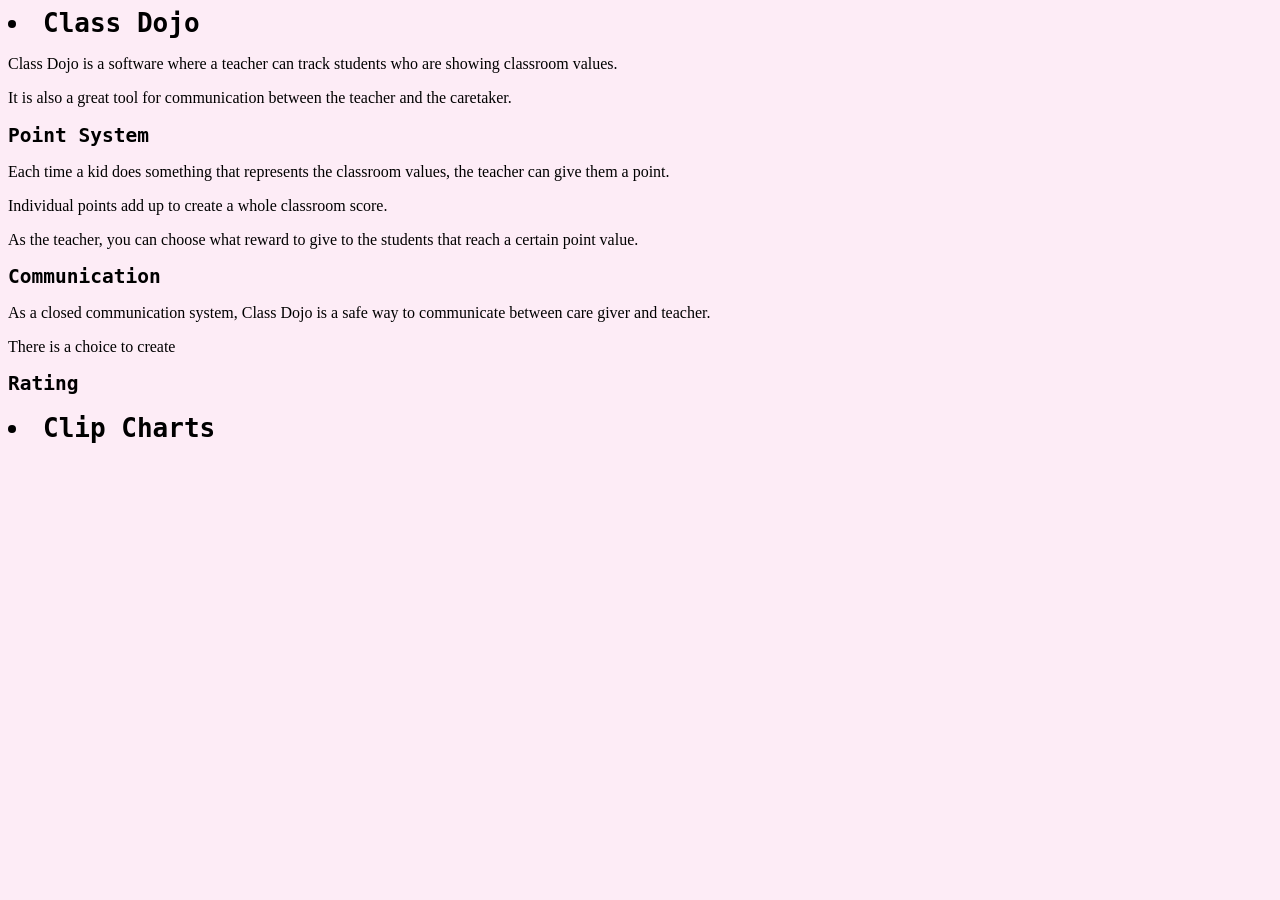
==== Final Project/Classroom Management.html @ 88a7e7cc "Final Project" ====
<html>
    <head>
        <title>Classroom Managemnet</title>
    </head>
    
    <body style="background-image: url('P3Background.png');">
        <h1 style="font-family: monospace;"><li>Class Dojo</li></h1>
            <p>Class Dojo is a software where a teacher can track students who are showing classroom values. </p>
            <p> It is also a great tool for communication between the teacher and the caretaker.</p>
        <h2 style="font-family: monospace;">Point System</h2>
            <p>Each time a kid does something that represents the classroom values, the teacher can give them a point.</p>
            <p>Individual points add up to create a whole classroom score.</p>
            <p>As the teacher, you can choose what reward to give to the students that reach a certain point value.</p>
        <h2 style="font-family: monospace;">Communication</h2>
            <p>As a closed communication system, Class Dojo is a safe way to communicate between care giver and teacher.</p>
            <p>There is a choice to create </p>
            <h2 style="font-family: monospace;">Rating</h2>

        <h1 style="font-family: monospace;"><li>Clip Charts</li></h1>
    </body>
</html>
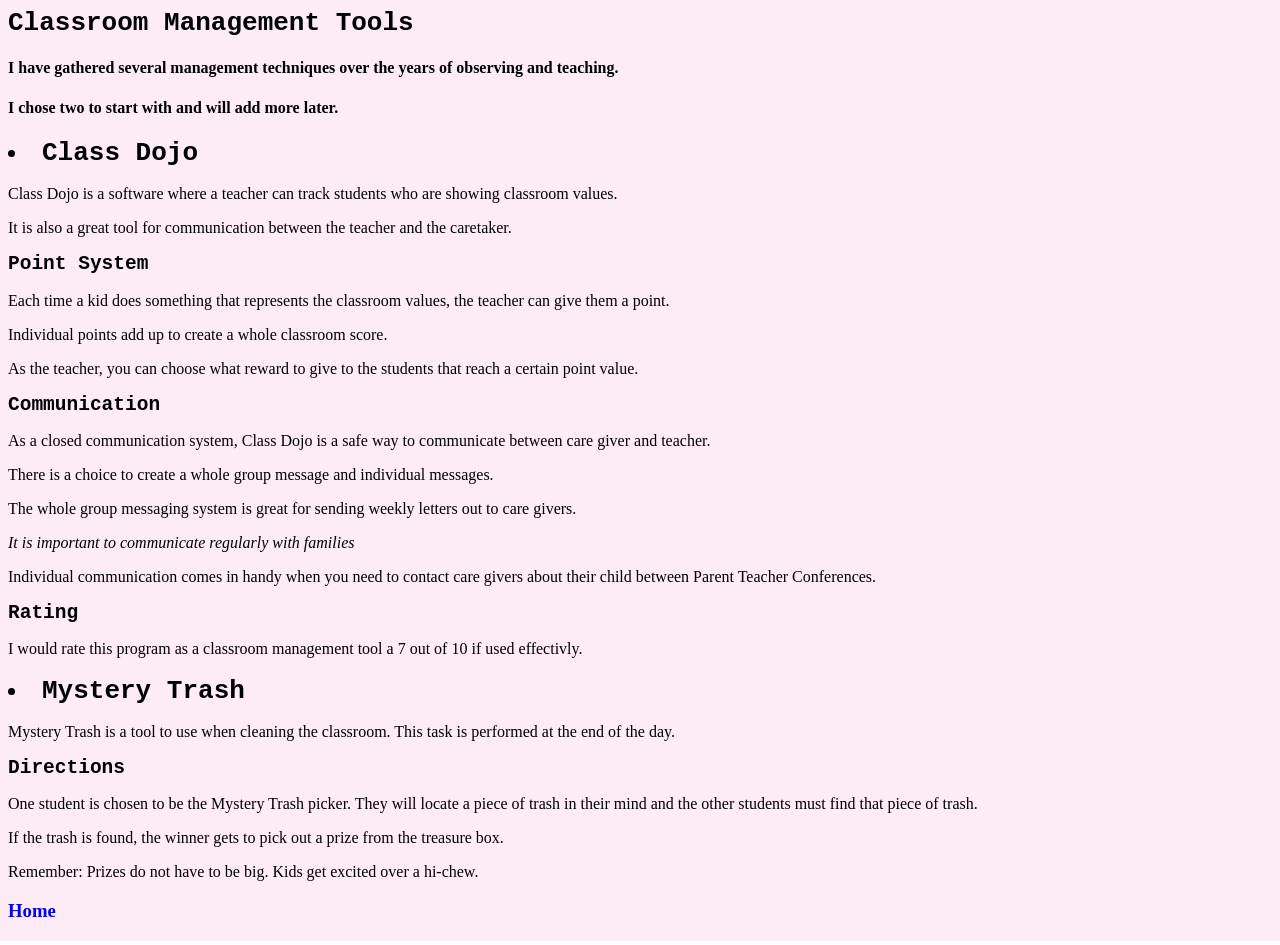
==== commit 774bdd3a: "Final Project" ====
--- a/Final Project/Classroom Management.html
+++ b/Final Project/Classroom Management.html
@@ -4,6 +4,10 @@
     </head>
     
     <body style="background-image: url('P3Background.png');">
+        <h1 style="font-family: monospace;">Classroom Management Tools</h1>
+            <h4>I have gathered several management techniques over the years of observing and teaching.</h4>
+            <h4>I chose two to start with and will add more later.</h4>
+
         <h1 style="font-family: monospace;"><li>Class Dojo</li></h1>
             <p>Class Dojo is a software where a teacher can track students who are showing classroom values. </p>
             <p> It is also a great tool for communication between the teacher and the caretaker.</p>
@@ -13,9 +17,20 @@
             <p>As the teacher, you can choose what reward to give to the students that reach a certain point value.</p>
         <h2 style="font-family: monospace;">Communication</h2>
             <p>As a closed communication system, Class Dojo is a safe way to communicate between care giver and teacher.</p>
-            <p>There is a choice to create </p>
-            <h2 style="font-family: monospace;">Rating</h2>
+            <p>There is a choice to create a whole group message and individual messages.</p>
+            <p>The whole group messaging system is great for sending weekly letters out to care givers.</p>
+            <p style="font-style: italic;">It is important to communicate regularly with families</p>
+            <p>Individual communication comes in handy when you need to contact care givers about their child between Parent Teacher Conferences.</p>
+        <h2 style="font-family: monospace;">Rating</h2>
+            <p> I would rate this program as a classroom management tool a 7 out of 10 if used effectivly.</p>
 
-        <h1 style="font-family: monospace;"><li>Clip Charts</li></h1>
+        <h1 style="font-family: monospace;"><li>Mystery Trash</li></h1>
+            <p>Mystery Trash is a tool to use when cleaning the classroom. This task is performed at the end of the day.</p>
+        <h2 style="font-family: monospace;">Directions</h2>
+            <p>One student is chosen to be the Mystery Trash picker. They will locate a piece of trash in their mind and the other students must find that piece of trash.</p>
+            <p>If the trash is found, the winner gets to pick out a prize from the treasure box.</p>
+            <p>Remember: Prizes do not have to be big. Kids get excited over a hi-chew.</p>
+        
+            <h3><a href="Grace's Blog.html" style="text-decoration: none" target="_new;">Home</a></h3>
     </body>
 </html>
